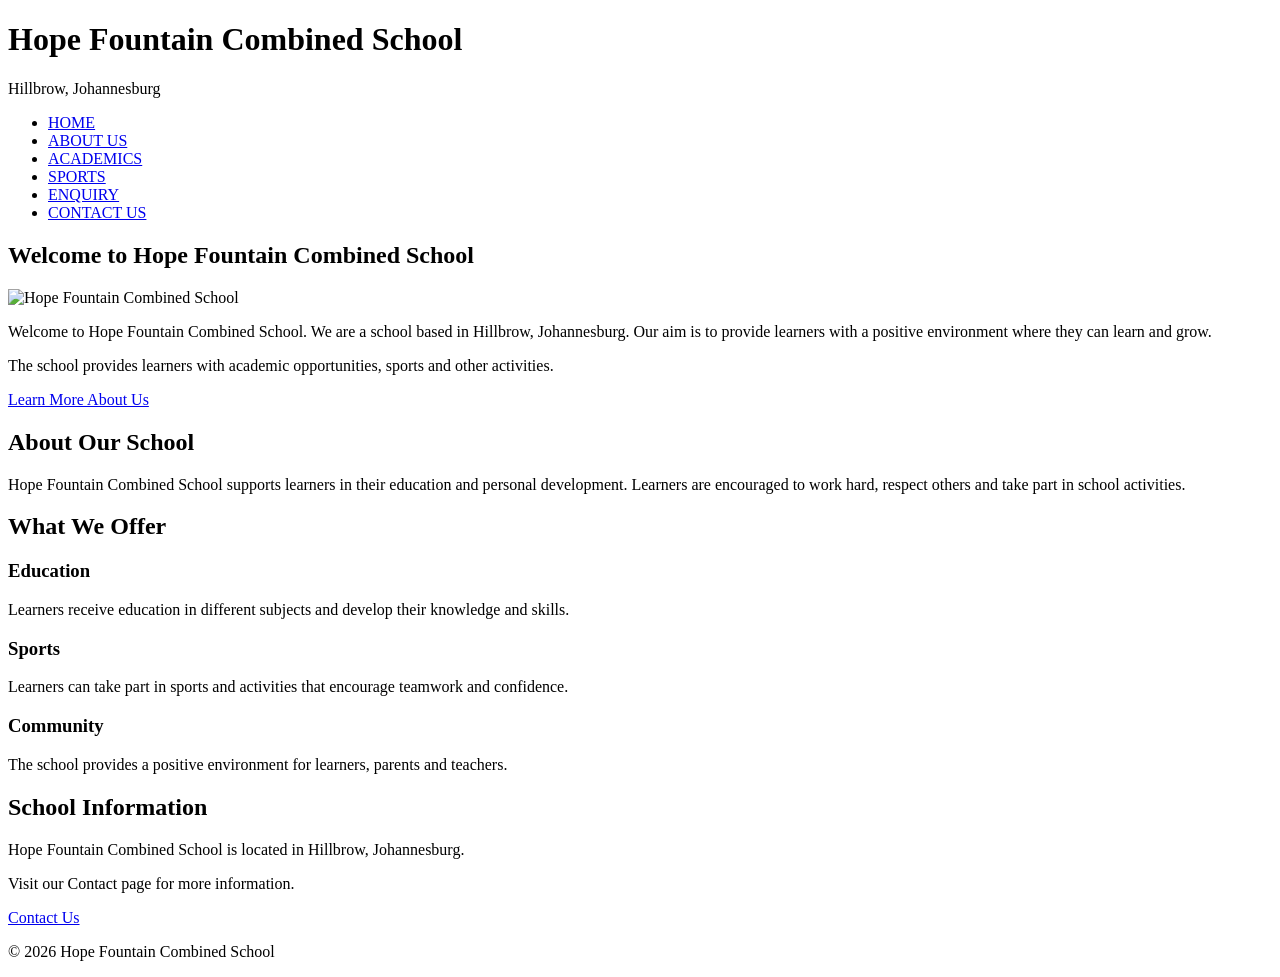
==== index.html @ 764b60c8 "added index" ====
<!DOCTYPE html>
<html>

<head>
    <title>HOME PAGE</title>
</head>

<body>

<header>

    <!-- Header is the top section of the webpage -->
    <div>

        <h1>Hope Fountain Combined School</h1>

        <p>Hillbrow, Johannesburg</p>

        <!-- Navigation contains links to the other pages -->
        <nav>

            <ul>

                <li>
                    <a href="index.html">HOME</a>
                </li>

                <li>
                    <a href="about.html">ABOUT US</a>
                </li>

                <li>
                    <a href="academics.html">ACADEMICS</a>
                </li>

                <li>
                    <a href="sports.html">SPORTS</a>
                </li>

                <li>
                    <a href="enquiry.html">ENQUIRY</a>
                </li>

                <li>
                    <a href="contact.html">CONTACT US</a>
                </li>

            </ul>

        </nav>

    </div>

</header>

<!-- Main content -->
<main>

    <section>

        <h2>Welcome to Hope Fountain Combined School</h2>

        <!-- School image -->
        <img src="images/School.jpg"
             width="600"
             alt="Hope Fountain Combined School">

        <p>
            Welcome to Hope Fountain Combined School.
            We are a school based in Hillbrow, Johannesburg.
            Our aim is to provide learners with a positive
            environment where they can learn and grow.
        </p>

        <p>
            The school provides learners with academic
            opportunities, sports and other activities.
        </p>

        <a href="about.html">Learn More About Us</a>

    </section>

    <section>

        <h2>About Our School</h2>

        <p>
            Hope Fountain Combined School supports learners
            in their education and personal development.
            Learners are encouraged to work hard, respect
            others and take part in school activities.
        </p>

    </section>

    <section>

        <h2>What We Offer</h2>

        <h3>Education</h3>

        <p>
            Learners receive education in different
            subjects and develop their knowledge and skills.
        </p>

        <h3>Sports</h3>

        <p>
            Learners can take part in sports and activities
            that encourage teamwork and confidence.
        </p>

        <h3>Community</h3>

        <p>
            The school provides a positive environment
            for learners, parents and teachers.
        </p>

    </section>

    <section>

        <h2>School Information</h2>

        <p>
            Hope Fountain Combined School is located in
            Hillbrow, Johannesburg.
        </p>

        <p>
            Visit our Contact page for more information.
        </p>

        <a href="contact.html">Contact Us</a>

    </section>

</main>

<!-- Footer -->
<footer>

    <p>© 2026 Hope Fountain Combined School</p>

</footer>

</body>

</html>
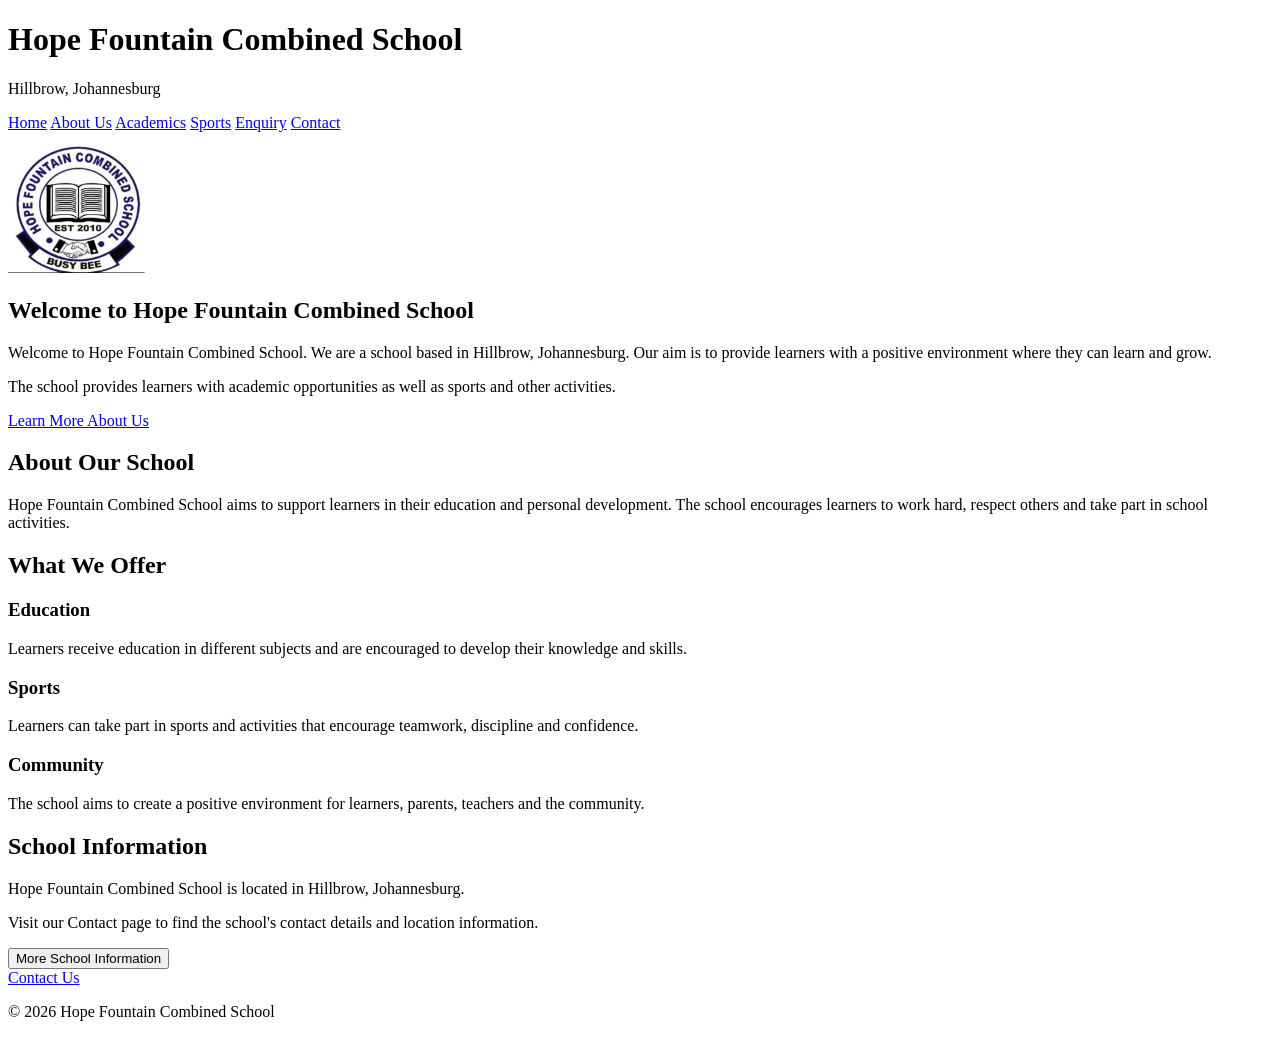
==== commit f6c5e3cc: "Update index.html Updated index.html" ====
--- a/index.html
+++ b/index.html
@@ -1,152 +1,167 @@
 <!DOCTYPE html>
-<html>
+<html lang="en">
 
 <head>
-    <title>HOME PAGE</title>
+    <meta charset="UTF-8">
+    <meta name="viewport" content="width=device-width, initial-scale=1.0">
+
+    <title>Hope Fountain Combined School | Hillbrow, Johannesburg</title>
+
+    <meta name="description" content="Welcome to Hope Fountain Combined School in Hillbrow, Johannesburg. Learn about our academics, sports, school activities and contact information.">
+
+    <meta name="keywords" content="Hope Fountain Combined School, school in Hillbrow, Johannesburg schools, school academics, school sports">
+
+    <meta name="author" content="Hope Fountain Combined School">
+
+    <link rel="stylesheet" href="css/style.css">
 </head>
 
 <body>
 
-<header>
+    <header>
+        <h1>Hope Fountain Combined School</h1>
+        <p>Hillbrow, Johannesburg</p>
+    </header>
 
-    <!-- Header is the top section of the webpage -->
-    <div>
+    <nav>
+        <a href="index.html" aria-current="page">Home</a>
+        <a href="about.html">About Us</a>
+        <a href="academics.html">Academics</a>
+        <a href="sports.html">Sports</a>
+        <a href="enquiry.html">Enquiry</a>
+        <a href="contact.html">Contact</a>
+    </nav>
 
-        <h1>Hope Fountain Combined School</h1>
+    <main>
 
-        <p>Hillbrow, Johannesburg</p>
+        <section class="welcome">
 
-        <!-- Navigation contains links to the other pages -->
-        <nav>
+            <img src="./images/LOGO.png"
+                 alt="Hope Fountain Combined School logo"
+                 width="150">
 
-            <ul>
+            <h2>Welcome to Hope Fountain Combined School</h2>
 
-                <li>
-                    <a href="index.html">HOME</a>
-                </li>
+            <p>
+                Welcome to Hope Fountain Combined School.
+                We are a school based in Hillbrow, Johannesburg.
+                Our aim is to provide learners with a positive
+                environment where they can learn and grow.
+            </p>
 
-                <li>
-                    <a href="about.html">ABOUT US</a>
-                </li>
+            <p>
+                The school provides learners with academic opportunities
+                as well as sports and other activities.
+            </p>
 
-                <li>
-                    <a href="academics.html">ACADEMICS</a>
-                </li>
+            <a class="button" href="about.html">Learn More About Us</a>
 
-                <li>
-                    <a href="sports.html">SPORTS</a>
-                </li>
+        </section>
 
-                <li>
-                    <a href="enquiry.html">ENQUIRY</a>
-                </li>
+        <section>
 
-                <li>
-                    <a href="contact.html">CONTACT US</a>
-                </li>
+            <h2>About Our School</h2>
 
-            </ul>
+            <p>
+                Hope Fountain Combined School aims to support learners
+                in their education and personal development. The school
+                encourages learners to work hard, respect others and
+                take part in school activities.
+            </p>
 
-        </nav>
+        </section>
 
-    </div>
+        <section>
 
-</header>
+            <h2>What We Offer</h2>
 
-<!-- Main content -->
-<main>
+            <div class="cards">
 
-    <section>
+                <div class="card">
+                    <h3>Education</h3>
 
-        <h2>Welcome to Hope Fountain Combined School</h2>
+                    <p>
+                        Learners receive education in different subjects
+                        and are encouraged to develop their knowledge
+                        and skills.
+                    </p>
+                </div>
 
-        <!-- School image -->
-        <img src="images/School.jpg"
-             width="600"
-             alt="Hope Fountain Combined School">
+                <div class="card">
+                    <h3>Sports</h3>
 
-        <p>
-            Welcome to Hope Fountain Combined School.
-            We are a school based in Hillbrow, Johannesburg.
-            Our aim is to provide learners with a positive
-            environment where they can learn and grow.
-        </p>
+                    <p>
+                        Learners can take part in sports and activities
+                        that encourage teamwork, discipline and confidence.
+                    </p>
+                </div>
 
-        <p>
-            The school provides learners with academic
-            opportunities, sports and other activities.
-        </p>
+                <div class="card">
+                    <h3>Community</h3>
 
-        <a href="about.html">Learn More About Us</a>
+                    <p>
+                        The school aims to create a positive environment
+                        for learners, parents, teachers and the community.
+                    </p>
+                </div>
 
-    </section>
+            </div>
 
-    <section>
+        </section>
 
-        <h2>About Our School</h2>
+        <section class="notice">
 
-        <p>
-            Hope Fountain Combined School supports learners
-            in their education and personal development.
-            Learners are encouraged to work hard, respect
-            others and take part in school activities.
-        </p>
+            <h2>School Information</h2>
 
-    </section>
+            <p>
+                Hope Fountain Combined School is located in
+                Hillbrow, Johannesburg.
+            </p>
 
-    <section>
+            <p>
+                Visit our Contact page to find the school's
+                contact details and location information.
+            </p>
 
-        <h2>What We Offer</h2>
+            <button class="button"
+                    type="button"
+                    onclick="toggleSchoolInfo()"
+                    aria-expanded="false"
+                    aria-controls="schoolInfo"
+                    id="schoolInfoButton">
+                More School Information
+            </button>
 
-        <h3>Education</h3>
+            <div id="schoolInfo" hidden>
 
-        <p>
-            Learners receive education in different
-            subjects and develop their knowledge and skills.
-        </p>
+                <p>
+                    Our school aims to support learners through
+                    education, sports and activities that encourage
+                    personal development and teamwork.
+                </p>
 
-        <h3>Sports</h3>
+                <p>
+                    We encourage learners to work hard, respect
+                    others and participate in school activities.
+                </p>
 
-        <p>
-            Learners can take part in sports and activities
-            that encourage teamwork and confidence.
-        </p>
+            </div>
 
-        <h3>Community</h3>
+            <br>
 
-        <p>
-            The school provides a positive environment
-            for learners, parents and teachers.
-        </p>
+            <a class="button" href="contact.html">Contact Us</a>
 
-    </section>
+        </section>
 
-    <section>
+    </main>
 
-        <h2>School Information</h2>
+    <footer>
+        <p>© 2026 Hope Fountain Combined School</p>
+    </footer>
 
-        <p>
-            Hope Fountain Combined School is located in
-            Hillbrow, Johannesburg.
-        </p>
-
-        <p>
-            Visit our Contact page for more information.
-        </p>
-
-        <a href="contact.html">Contact Us</a>
-
-    </section>
-
-</main>
-
-<!-- Footer -->
-<footer>
-
-    <p>© 2026 Hope Fountain Combined School</p>
-
-</footer>
+    <script src="js/script.js"></script>
 
 </body>
 
-</html>+</html>
+  
--- a/css/style.css
+++ b/css/style.css
@@ -0,0 +1 @@
+*
